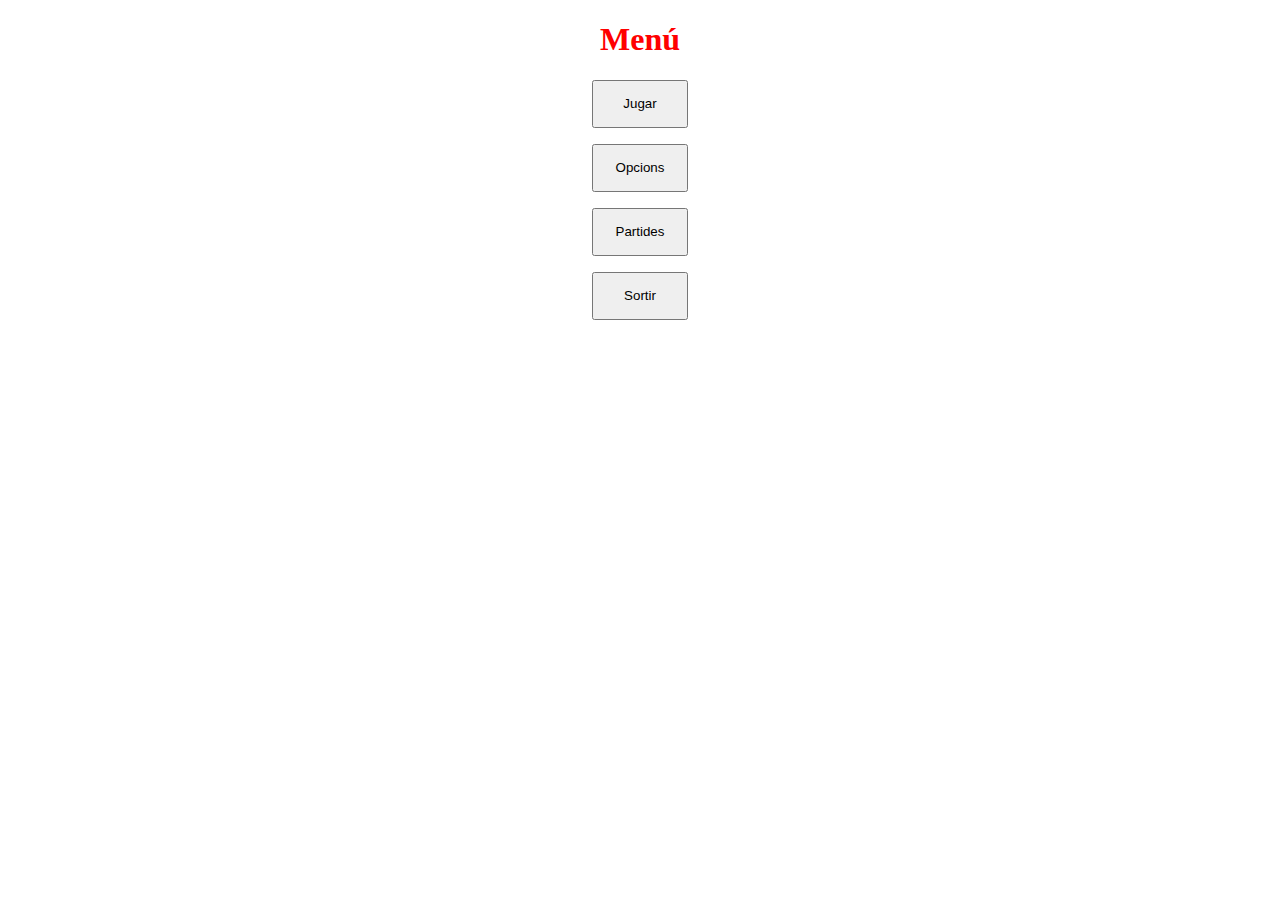
==== index.html @ cf958f1d "up" ====
<!DOCTYPE html> 
<html>
	<head>
		<script src="./js/menu.js"></script>
		<link rel="stylesheet" 
			href="./styles/menu.css">
		<title> Memory - Menú </title>
	</head>
	<body>
		<h1 id="title">Menú</h1>
		<button id="play" class="center"> Jugar </button>
		<button id="options" class="center"> Opcions </button>
		<button id="saves" class="center"> Partides </button>
		<button id="exit" class="center"> Sortir </button>
	</body>
</html>
---- styles/menu.css ----
#title, .center{
	display: block;
	margin-left: auto;
	margin-right: auto;
}

button.center{
	width: 6rem;
	height: 3rem;
	margin-top: 1rem;
}

#title{
	color:red;
	text-align: center;
}
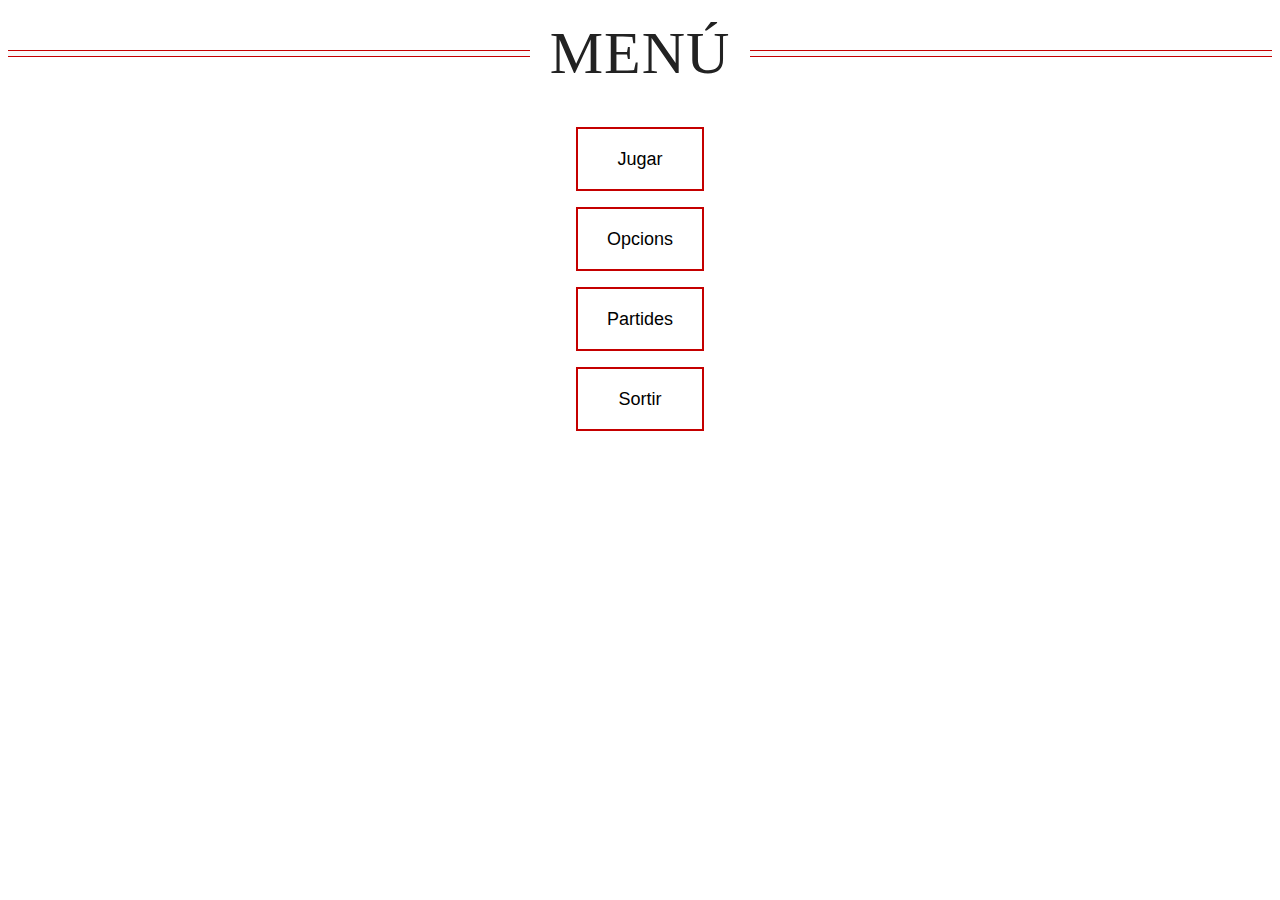
==== commit 05463c06: "arreglar" ====
--- a/index.html
+++ b/index.html
@@ -1,7 +1,8 @@
 <!DOCTYPE html> 
 <html>
 	<head>
-		<script src="./js/menu.js"></script>
+		<script src="/library/jquery.min.js"></script>
+		<script src="./js/menu.js" type="module"></script>
 		<link rel="stylesheet" 
 			href="./styles/menu.css">
 		<title> Memory - Menú </title>
--- a/styles/menu.css
+++ b/styles/menu.css
@@ -1,16 +1,47 @@
+
+
 #title, .center{
 	display: block;
 	margin-left: auto;
 	margin-right: auto;
 }
 
+
 button.center{
-	width: 6rem;
-	height: 3rem;
+	width: 8rem;
+	height: 4rem;
+	font-size: large;
 	margin-top: 1rem;
+	background-color: white;
+ 	color: black;
+	border: 2px solid #c50000;
+	transition-duration: 500ms;
 }
 
+button:hover{
+	width: 10rem;
+	height: 5rem;
+	box-shadow: 4px 6px 6px 0 rgba(0,0,0,0.24);
+}
+
+
 #title{
-	color:red;
 	text-align: center;
-}+    font-size:60px; font-weight:300; color:#222; letter-spacing:1px;
+    text-transform: uppercase;
+
+    display: grid;
+    grid-template-columns: 1fr max-content 1fr;
+    grid-template-rows: 27px 0;
+    grid-gap: 20px;
+    align-items: center;
+}
+
+#title:after, #title:before {
+	content: " ";
+    display: block;
+    border-bottom: 1px solid #c50000;
+    border-top: 1px solid #c50000;
+    height: 5px;
+  background-color:#f8f8f8;
+  }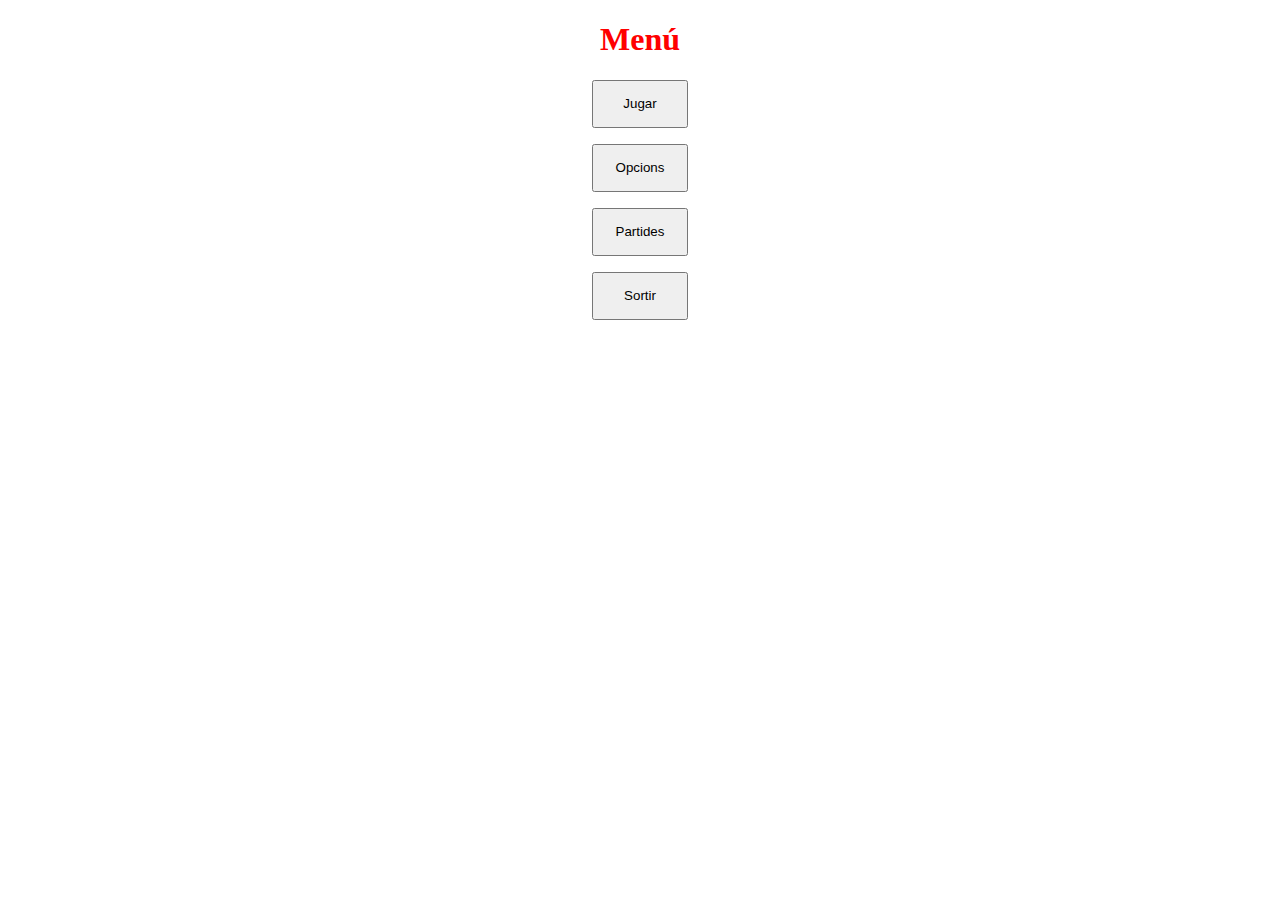
==== commit 000af221: "update" ====
--- a/index.html
+++ b/index.html
@@ -1,8 +1,8 @@
 <!DOCTYPE html> 
 <html>
 	<head>
-		<script src="/library/jquery.min.js"></script>
-		<script src="./js/menu.js" type="module"></script>
+		<script src="./js/loaduuid.js" type="module"></script>
+		<script src="./js/menu.js"></script>
 		<link rel="stylesheet" 
 			href="./styles/menu.css">
 		<title> Memory - Menú </title>
--- a/styles/menu.css
+++ b/styles/menu.css
@@ -1,47 +1,16 @@
-
-
 #title, .center{
 	display: block;
 	margin-left: auto;
 	margin-right: auto;
 }
 
-
 button.center{
-	width: 8rem;
-	height: 4rem;
-	font-size: large;
+	width: 6rem;
+	height: 3rem;
 	margin-top: 1rem;
-	background-color: white;
- 	color: black;
-	border: 2px solid #c50000;
-	transition-duration: 500ms;
 }
 
-button:hover{
-	width: 10rem;
-	height: 5rem;
-	box-shadow: 4px 6px 6px 0 rgba(0,0,0,0.24);
-}
-
-
 #title{
+	color:red;
 	text-align: center;
-    font-size:60px; font-weight:300; color:#222; letter-spacing:1px;
-    text-transform: uppercase;
-
-    display: grid;
-    grid-template-columns: 1fr max-content 1fr;
-    grid-template-rows: 27px 0;
-    grid-gap: 20px;
-    align-items: center;
-}
-
-#title:after, #title:before {
-	content: " ";
-    display: block;
-    border-bottom: 1px solid #c50000;
-    border-top: 1px solid #c50000;
-    height: 5px;
-  background-color:#f8f8f8;
-  }+}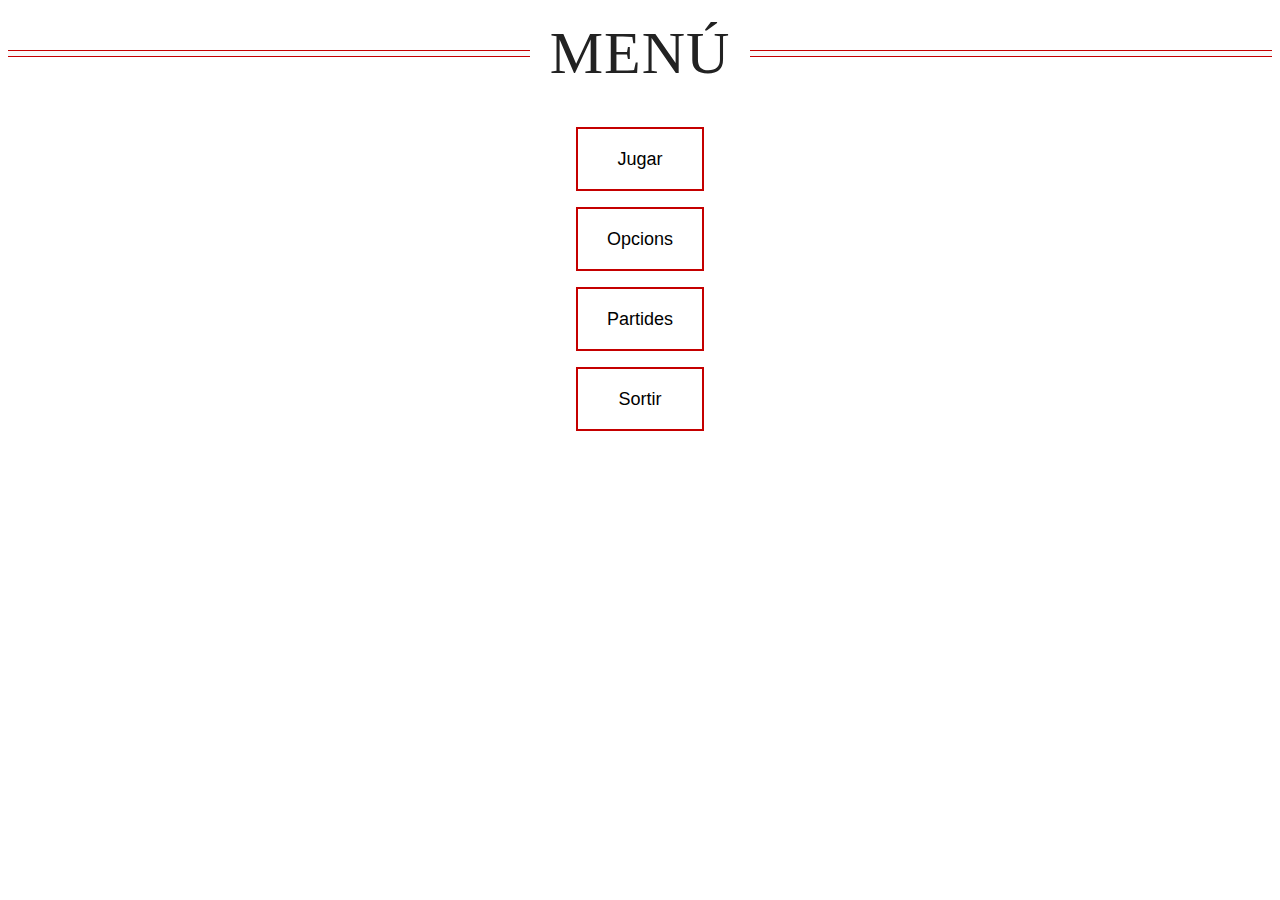
==== commit 9f2b26cf: "j" ====
--- a/index.html
+++ b/index.html
@@ -1,8 +1,8 @@
 <!DOCTYPE html> 
 <html>
 	<head>
-		<script src="./js/loaduuid.js" type="module"></script>
-		<script src="./js/menu.js"></script>
+		<script src="./library/jquery.min.js"></script>
+		<script src="./js/menu.js" type="module"></script>
 		<link rel="stylesheet" 
 			href="./styles/menu.css">
 		<title> Memory - Menú </title>
--- a/styles/menu.css
+++ b/styles/menu.css
@@ -1,16 +1,47 @@
+
+
 #title, .center{
 	display: block;
 	margin-left: auto;
 	margin-right: auto;
 }
 
+
 button.center{
-	width: 6rem;
-	height: 3rem;
+	width: 8rem;
+	height: 4rem;
+	font-size: large;
 	margin-top: 1rem;
+	background-color: white;
+ 	color: black;
+	border: 2px solid #c50000;
+	transition-duration: 500ms;
 }
 
+button:hover{
+	width: 10rem;
+	height: 5rem;
+	box-shadow: 4px 6px 6px 0 rgba(0,0,0,0.24);
+}
+
+
 #title{
-	color:red;
 	text-align: center;
-}+    font-size:60px; font-weight:300; color:#222; letter-spacing:1px;
+    text-transform: uppercase;
+
+    display: grid;
+    grid-template-columns: 1fr max-content 1fr;
+    grid-template-rows: 27px 0;
+    grid-gap: 20px;
+    align-items: center;
+}
+
+#title:after, #title:before {
+	content: " ";
+    display: block;
+    border-bottom: 1px solid #c50000;
+    border-top: 1px solid #c50000;
+    height: 5px;
+  background-color:#f8f8f8;
+  }